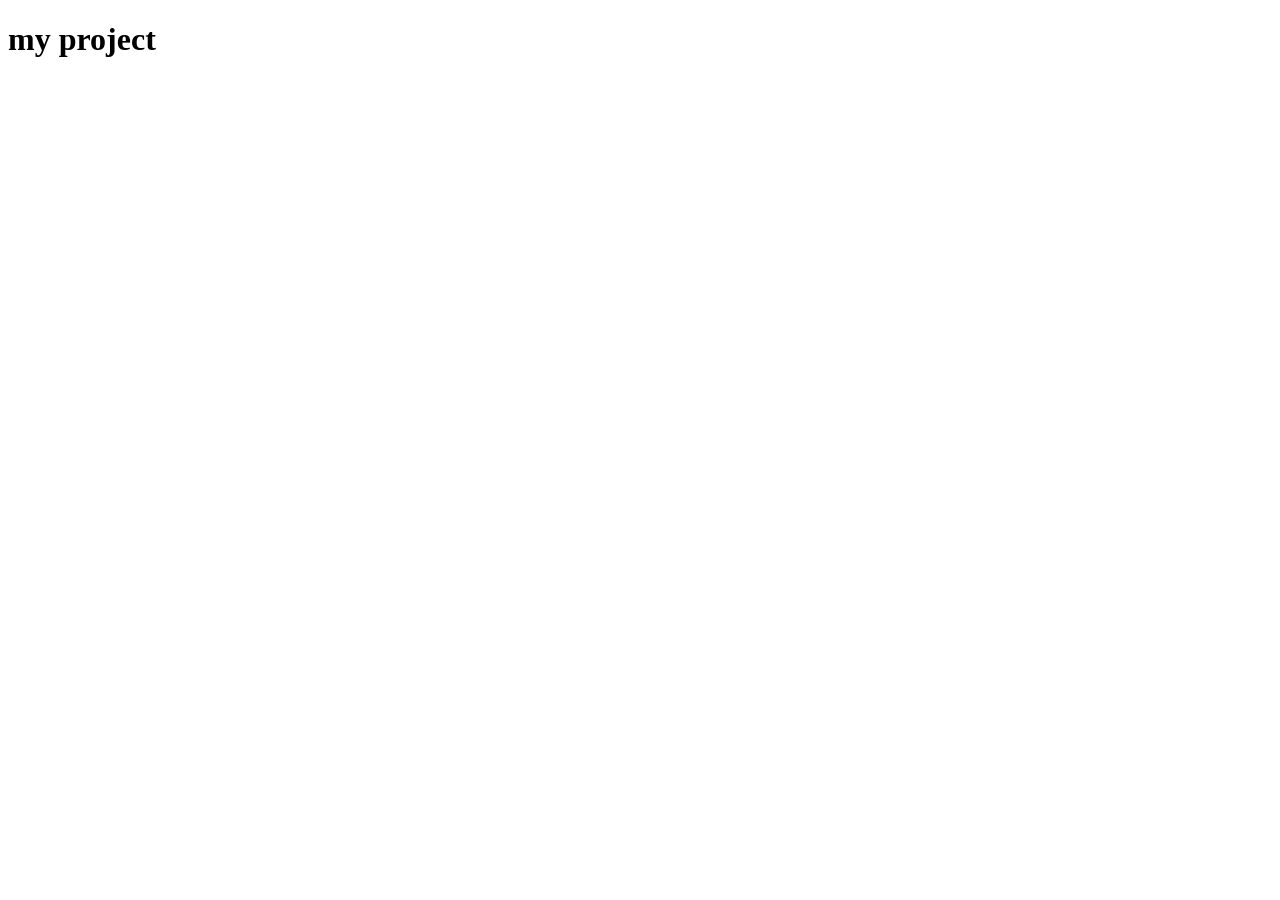
==== login.html @ cddad565 "v1" ====
<!DOCTYPE html>
<html lang="en">
<head>
    <meta charset="UTF-8">
    <meta name="viewport" content="width=device-width, initial-scale=1.0">
    <title>Document</title>
</head>
<body>
    <h1>my project
        
    </h1>
</body>
</html>
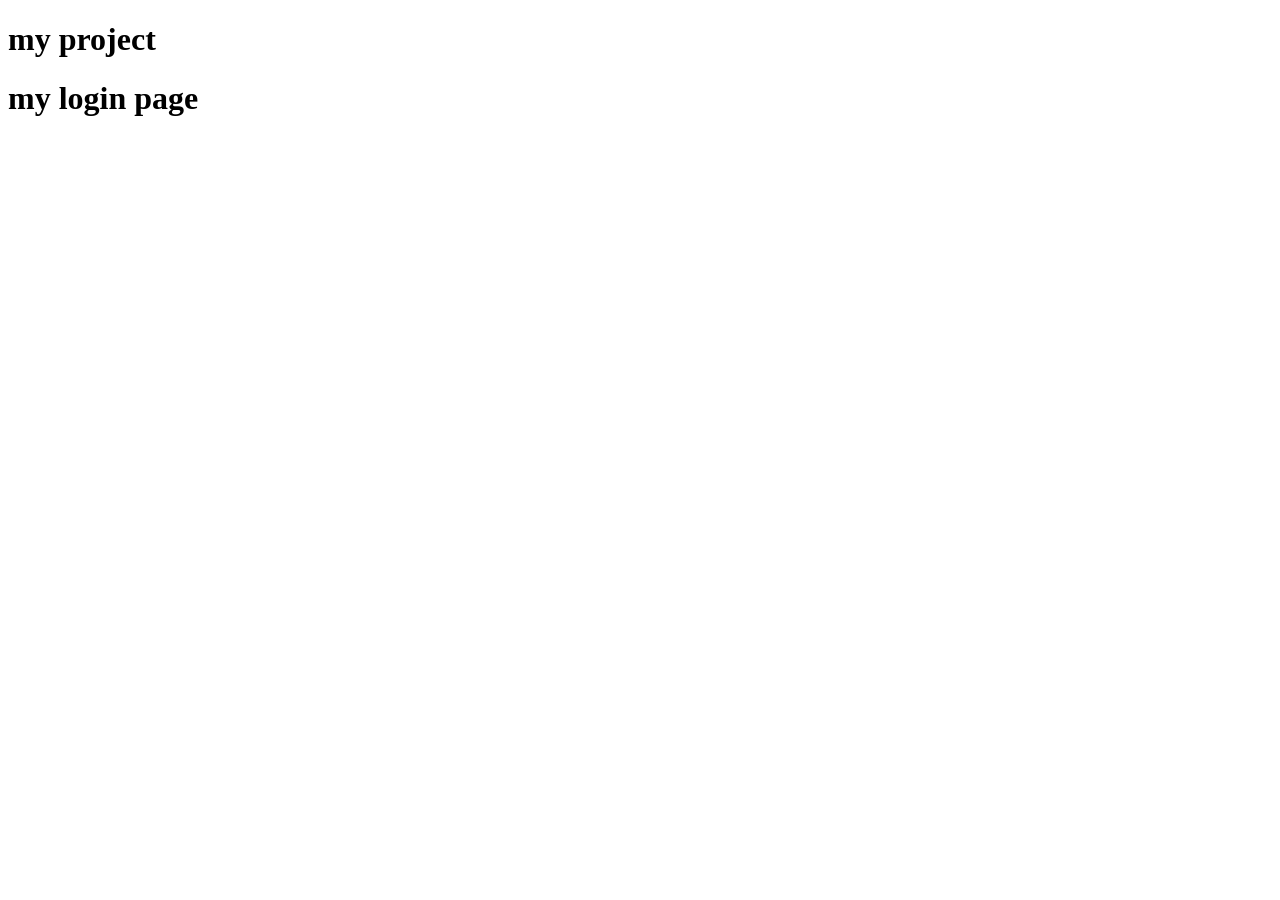
==== commit 0d4dd4c2: "my login page" ====
--- a/login.html
+++ b/login.html
@@ -7,7 +7,7 @@
 </head>
 <body>
     <h1>my project
-        
     </h1>
+    <h1>my login page</h1>
 </body>
 </html>
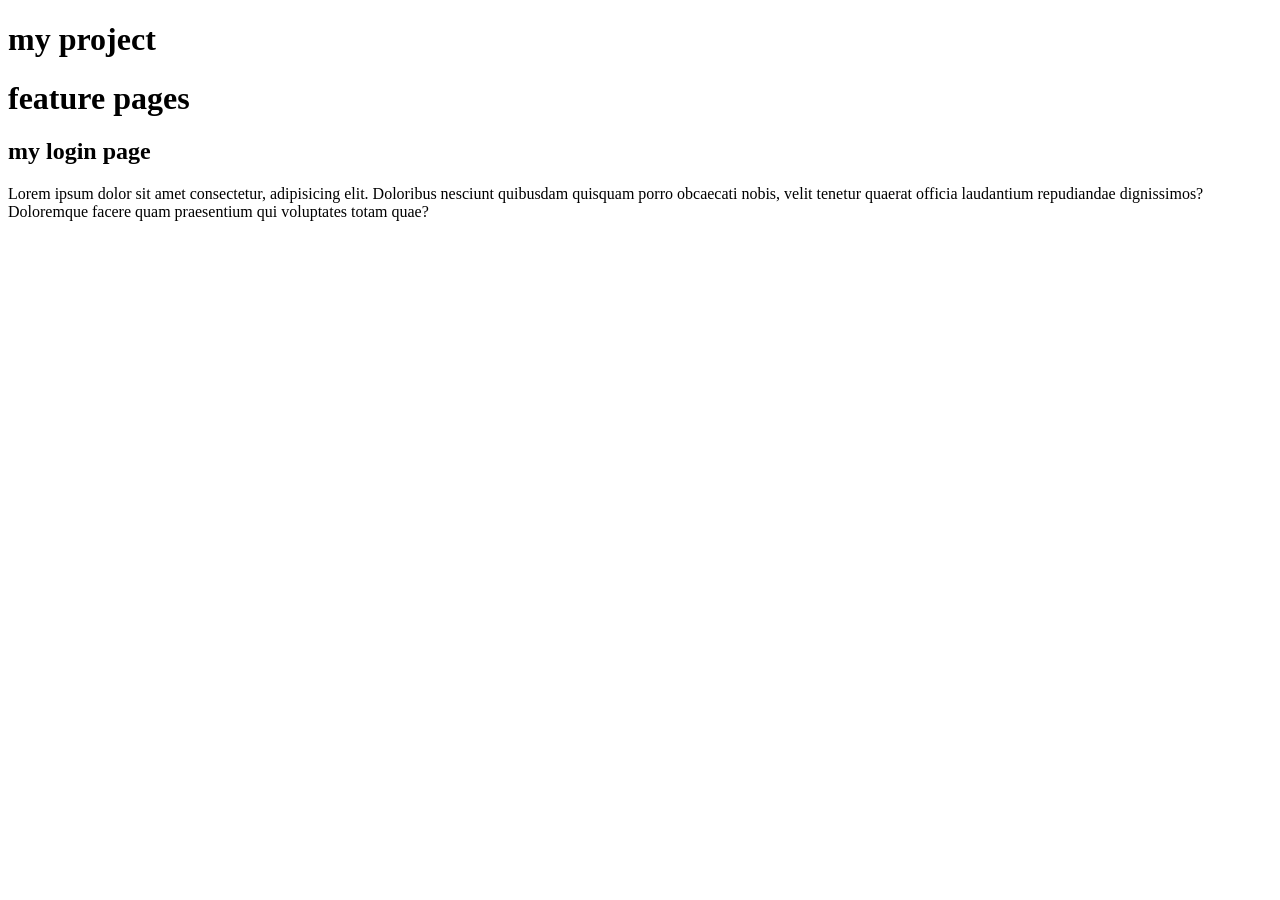
==== commit 40ba61b2: "my commit" ====
--- a/login.html
+++ b/login.html
@@ -8,6 +8,8 @@
 <body>
     <h1>my project
     </h1>
-    <h1>my login page</h1>
+    <h1>feature pages</h1>
+    <h2>my login page</h2>
+    <p>Lorem ipsum dolor sit amet consectetur, adipisicing elit. Doloribus nesciunt quibusdam quisquam porro obcaecati nobis, velit tenetur quaerat officia laudantium repudiandae dignissimos? Doloremque facere quam praesentium qui voluptates totam quae?</p>
 </body>
 </html>
